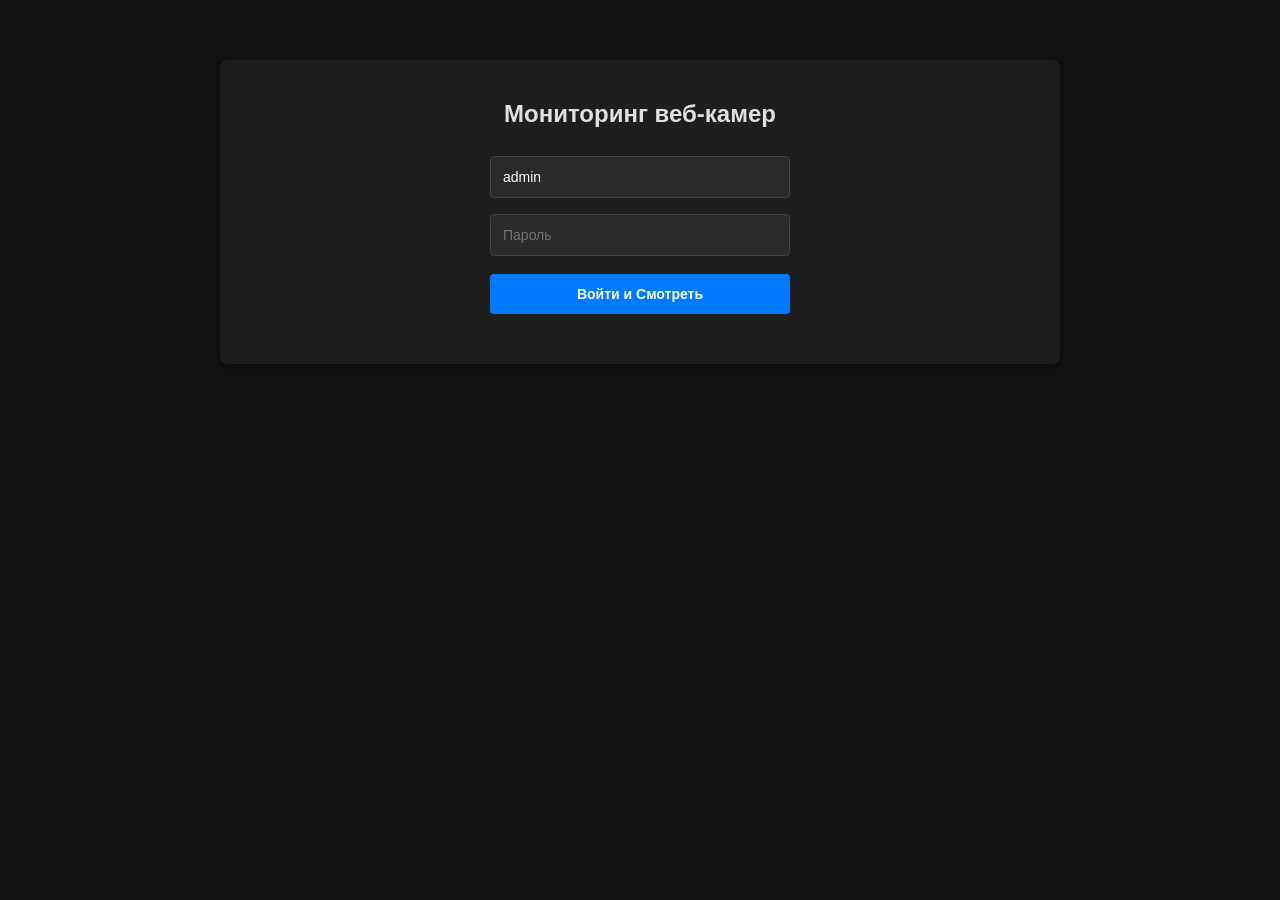
==== internal/delivery/embed/index.html @ e8e4bb1c "refactor: проект передалан полностью" ====
<!DOCTYPE html>
<html lang="ru">
<head>
    <meta charset="UTF-8">
    <meta name="viewport" content="width=device-width, initial-scale=1.0">
    <title>Sanek Видеостример</title>
    <style>
        body { font-family: -apple-system, BlinkMacSystemFont, "Segoe UI", Roboto, sans-serif; background: #121212; color: #e0e0e0; text-align: center; padding: 20px; margin: 0; }
        .container { max-width: 800px; margin: 40px auto; padding: 20px; background: #1e1e1e; border-radius: 8px; box-shadow: 0 4px 6px rgba(0,0,0,0.3); }
        input, select { padding: 12px; margin: 8px 0; width: 100%; max-width: 300px; background: #2a2a2a; color: #fff; border: 1px solid #444; border-radius: 4px; box-sizing: border-box; font-size: 14px; }
        select { cursor: pointer; }
        button { padding: 12px 24px; background: #007bff; color: white; border: none; border-radius: 4px; cursor: pointer; font-weight: bold; margin-top: 10px; width: 100%; max-width: 300px; font-size: 14px; }
        button:hover { background: #0056b3; }
        #streamWrapper { display: none; margin-top: 20px; }
        #streamView { max-width: 100%; border: 2px solid #333; border-radius: 4px; background: #000; display: block; margin: 15px auto 0 auto; }
        .error-msg { color: #ff6b6b; margin-top: 10px; font-size: 14px; min-height: 20px; }
        .controls { margin-bottom: 15px; }
    </style>
</head>
<body>
    <div class="container">
        <h2>Мониторинг веб-камер</h2>
        
        <!-- Форма авторизации -->
        <div id="loginForm">
            <input type="text" id="username" placeholder="Логин" value="admin"><br>
            <input type="password" id="password" placeholder="Пароль"><br>
            <button onclick="login()">Войти и Смотреть</button>
        </div>

        <!-- Контейнер плеера и управления камерами -->
        <div id="streamWrapper">
            <div class="controls">
                <label for="cameraSelect">Выберите камеру: </label>
                <select id="cameraSelect" onchange="switchCamera(this.value)"></select>
            </div>
            <img id="streamView" src="" alt="Видеопоток">
        </div>

        <div id="error" class="error-msg"></div>
    </div>

    <script>
        let token = "";

        async function login() {
            const u = document.getElementById('username').value;
            const p = document.getElementById('password').value;
            const errDiv = document.getElementById('error');
            errDiv.innerText = '';

            try {
                const res = await fetch('/api/login', {
                    method: 'POST',
                    headers: { 'Content-Type': 'application/json' },
                    body: JSON.stringify({ username: u, password: p })
                });
                
                const data = await res.json();
                
                if (res.status === 200) {
                    token = data.token;
                    document.getElementById('loginForm').style.display = 'none';
                    document.getElementById('streamWrapper').style.display = 'block';
                    
                    // Загружаем список камер и запускаем стандартный стрим
                    await loadCameras();
                    startStream();
                } else {
                    errDiv.innerText = data.error || 'Ошибка авторизации';
                }
            } catch (e) {
                errDiv.innerText = 'Не удалось связаться с сервером';
            }
        }

        async function loadCameras() {
            const errDiv = document.getElementById('error');
            try {
                const res = await fetch('/api/cameras', {
                    headers: { 'Authorization': `Bearer ${token}` }
                });
                
                if (res.status === 200) {
                    const cameras = await res.json();
                    const select = document.getElementById('cameraSelect');
                    select.innerHTML = '';
                    
                    if(cameras && cameras.length > 0) {
                        cameras.forEach(cam => {
                            const opt = document.createElement('option');
                            opt.value = cam.id;
                            opt.textContent = cam.name;
                            select.appendChild(opt);
                        });
                    } else {
                        const opt = document.createElement('option');
                        opt.textContent = "Камеры не найдены";
                        select.appendChild(opt);
                    }
                }
            } catch (e) {
                errDiv.innerText = 'Не удалось загрузить список камер';
            }
        }

        async function switchCamera(cameraId) {
            const errDiv = document.getElementById('error');
            errDiv.innerText = '';
            
            try {
                const res = await fetch('/api/cameras/switch', {
                    method: 'POST',
                    headers: { 
                        'Content-Type': 'application/json',
                        'Authorization': `Bearer ${token}`
                    },
                    body: JSON.stringify({ camera_id: cameraId })
                });

                const data = await res.json();

                if (res.status === 200) {
                    // Перезапускаем поток для обновления сессии MJPEG
                    startStream();
                } else {
                    errDiv.innerText = data.error || 'Не удалось переключить камеру';
                }
            } catch (e) {
                errDiv.innerText = 'Ошибка сети при переключении камеры';
            }
        }

        function startStream() {
            const img = document.getElementById('streamView');
            // Добавляем кэш-бастер (timestamp), чтобы браузер гарантированно обновил соединение
            img.src = `/api/stream?token=${token}&_cb=${Date.now()}`;
        }
    </script>
</body>
</html>
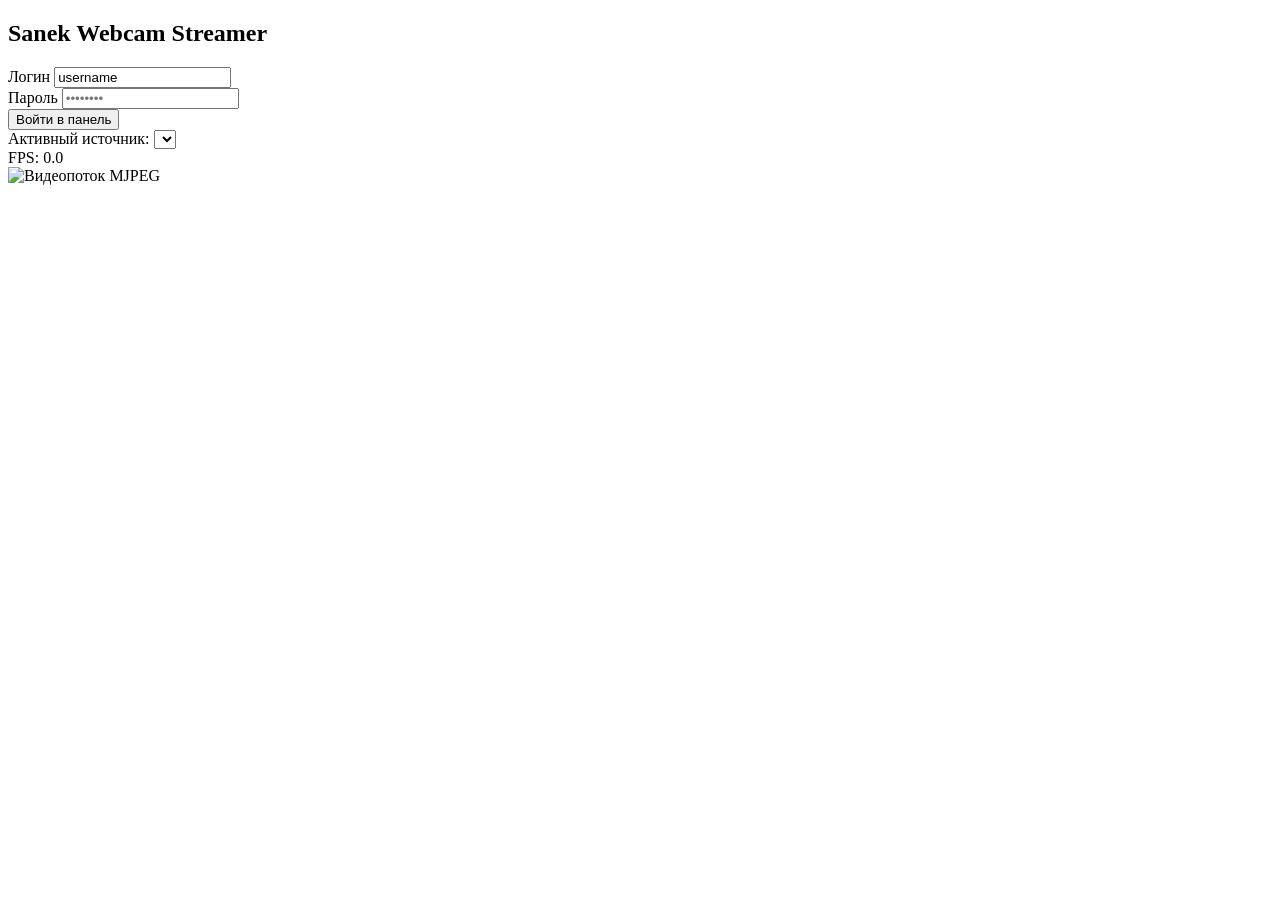
==== commit f67d7e30: "refactor: обновлен фронтэнд" ====
--- a/internal/delivery/embed/index.html
+++ b/internal/delivery/embed/index.html
@@ -3,38 +3,40 @@
 <head>
     <meta charset="UTF-8">
     <meta name="viewport" content="width=device-width, initial-scale=1.0">
-    <title>Sanek Видеостример</title>
-    <style>
-        body { font-family: -apple-system, BlinkMacSystemFont, "Segoe UI", Roboto, sans-serif; background: #121212; color: #e0e0e0; text-align: center; padding: 20px; margin: 0; }
-        .container { max-width: 800px; margin: 40px auto; padding: 20px; background: #1e1e1e; border-radius: 8px; box-shadow: 0 4px 6px rgba(0,0,0,0.3); }
-        input, select { padding: 12px; margin: 8px 0; width: 100%; max-width: 300px; background: #2a2a2a; color: #fff; border: 1px solid #444; border-radius: 4px; box-sizing: border-box; font-size: 14px; }
-        select { cursor: pointer; }
-        button { padding: 12px 24px; background: #007bff; color: white; border: none; border-radius: 4px; cursor: pointer; font-weight: bold; margin-top: 10px; width: 100%; max-width: 300px; font-size: 14px; }
-        button:hover { background: #0056b3; }
-        #streamWrapper { display: none; margin-top: 20px; }
-        #streamView { max-width: 100%; border: 2px solid #333; border-radius: 4px; background: #000; display: block; margin: 15px auto 0 auto; }
-        .error-msg { color: #ff6b6b; margin-top: 10px; font-size: 14px; min-height: 20px; }
-        .controls { margin-bottom: 15px; }
-    </style>
+    <title>Sanek Webcam Streamer</title>
+    <!-- Подключаем внешний CSS файл, который Go будет раздавать из embed FS -->
+    <link rel="stylesheet" href="/style.css">
 </head>
 <body>
     <div class="container">
-        <h2>Мониторинг веб-камер</h2>
+        <h2>Sanek Webcam Streamer</h2>
         
         <!-- Форма авторизации -->
         <div id="loginForm">
-            <input type="text" id="username" placeholder="Логин" value="admin"><br>
-            <input type="password" id="password" placeholder="Пароль"><br>
-            <button onclick="login()">Войти и Смотреть</button>
+            <div class="form-group">
+                <label for="username">Логин</label>
+                <input type="text" id="username" value="username">
+            </div>
+            <div class="form-group">
+                <label for="password">Пароль</label>
+                <input type="password" id="password" placeholder="••••••••">
+            </div>
+            <button onclick="login()">Войти в панель</button>
         </div>
 
-        <!-- Контейнер плеера и управления камерами -->
+        <!-- Панель управления и плеер -->
         <div id="streamWrapper">
             <div class="controls">
-                <label for="cameraSelect">Выберите камеру: </label>
+                <label for="cameraSelect">Активный источник:</label>
                 <select id="cameraSelect" onchange="switchCamera(this.value)"></select>
             </div>
-            <img id="streamView" src="" alt="Видеопоток">
+            
+            <div class="video-container">
+                <div class="fps-badge">
+                    <span class="fps-dot"></span>FPS: <span id="fpsCount">0.0</span>
+                </div>
+                <img id="streamView" src="" alt="Видеопоток MJPEG">
+            </div>
         </div>
 
         <div id="error" class="error-msg"></div>
@@ -42,6 +44,9 @@
 
     <script>
         let token = "";
+        let lastFrameTime = performance.now();
+        let frameCount = 0;
+        let fpsIntervalId = null;
 
         async function login() {
             const u = document.getElementById('username').value;
@@ -63,9 +68,9 @@
                     document.getElementById('loginForm').style.display = 'none';
                     document.getElementById('streamWrapper').style.display = 'block';
                     
-                    // Загружаем список камер и запускаем стандартный стрим
                     await loadCameras();
                     startStream();
+                    initFPSCounter();
                 } else {
                     errDiv.innerText = data.error || 'Ошибка авторизации';
                 }
@@ -121,7 +126,6 @@
                 const data = await res.json();
 
                 if (res.status === 200) {
-                    // Перезапускаем поток для обновления сессии MJPEG
                     startStream();
                 } else {
                     errDiv.innerText = data.error || 'Не удалось переключить камеру';
@@ -133,8 +137,32 @@
 
         function startStream() {
             const img = document.getElementById('streamView');
-            // Добавляем кэш-бастер (timestamp), чтобы браузер гарантированно обновил соединение
             img.src = `/api/stream?token=${token}&_cb=${Date.now()}`;
+            frameCount = 0;
+            lastFrameTime = performance.now();
+        }
+
+        function initFPSCounter() {
+            const img = document.getElementById('streamView');
+            const fpsCount = document.getElementById('fpsCount');
+
+            img.addEventListener('load', () => {
+                frameCount++;
+            });
+
+            if (fpsIntervalId) clearInterval(fpsIntervalId);
+            fpsIntervalId = setInterval(() => {
+                const now = performance.now();
+                const duration = (now - lastFrameTime) / 1000;
+                
+                if (duration > 0) {
+                    const currentFPS = (frameCount / duration).toFixed(1);
+                    fpsCount.innerText = currentFPS;
+                }
+                
+                frameCount = 0;
+                lastFrameTime = now;
+            }, 1000);
         }
     </script>
 </body>
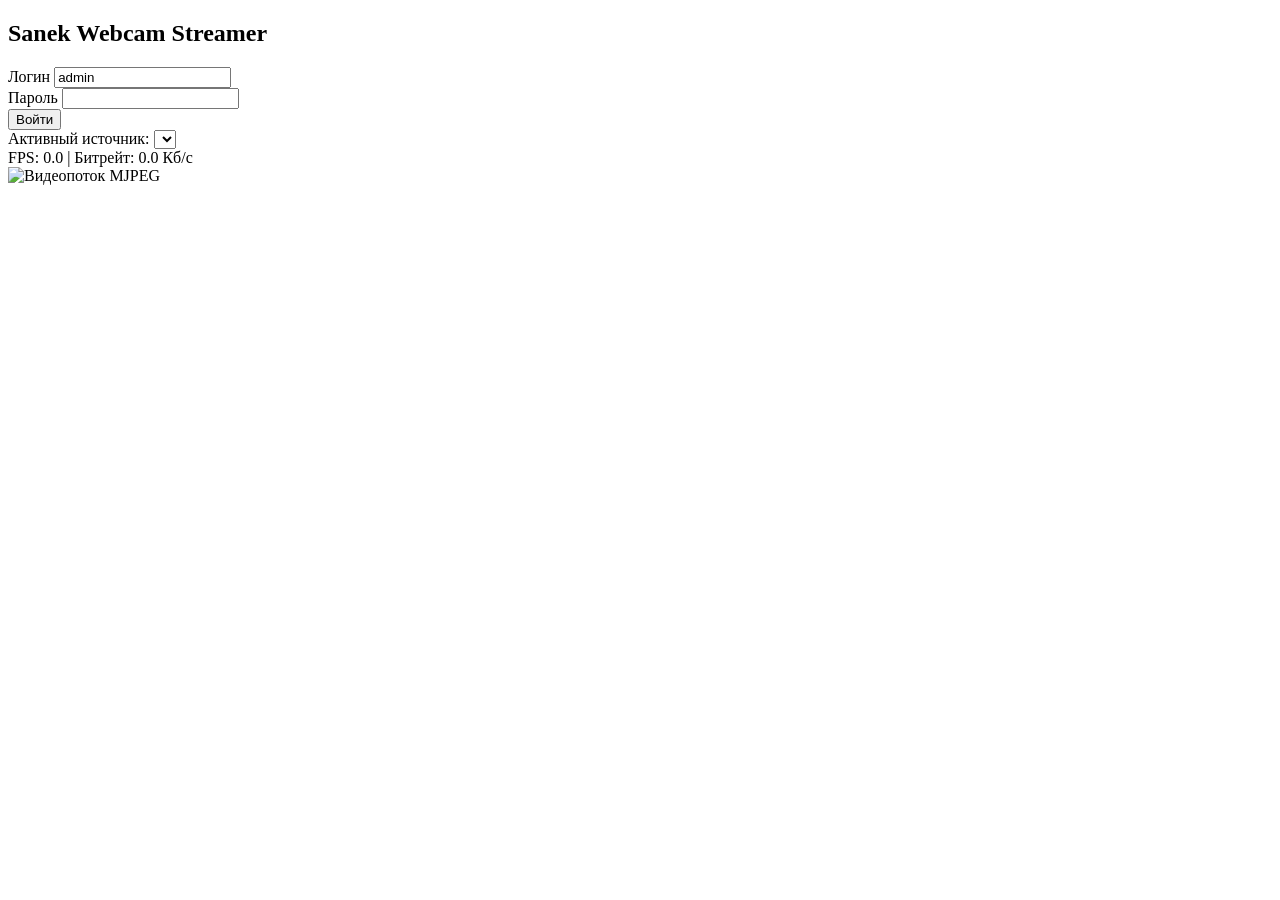
==== commit 5a1ef370: "feat: обновлен фронтэнд" ====
--- a/internal/delivery/embed/index.html
+++ b/internal/delivery/embed/index.html
@@ -1,5 +1,6 @@
 <!DOCTYPE html>
 <html lang="ru">
+
 <head>
     <meta charset="UTF-8">
     <meta name="viewport" content="width=device-width, initial-scale=1.0">
@@ -7,21 +8,22 @@
     <!-- Подключаем внешний CSS файл, который Go будет раздавать из embed FS -->
     <link rel="stylesheet" href="/style.css">
 </head>
+
 <body>
     <div class="container">
         <h2>Sanek Webcam Streamer</h2>
-        
+
         <!-- Форма авторизации -->
         <div id="loginForm">
             <div class="form-group">
                 <label for="username">Логин</label>
-                <input type="text" id="username" value="username">
+                <input type="text" id="username" value="admin">
             </div>
             <div class="form-group">
                 <label for="password">Пароль</label>
-                <input type="password" id="password" placeholder="••••••••">
-            </div>
-            <button onclick="login()">Войти в панель</button>
+                <input type="password" id="password" placeholder="">
+            </div>
+            <button onclick="login()">Войти</button>
         </div>
 
         <!-- Панель управления и плеер -->
@@ -30,10 +32,13 @@
                 <label for="cameraSelect">Активный источник:</label>
                 <select id="cameraSelect" onchange="switchCamera(this.value)"></select>
             </div>
-            
+
             <div class="video-container">
+                <!-- Панель бейджей расширена под вывод битрейта -->
                 <div class="fps-badge">
-                    <span class="fps-dot"></span>FPS: <span id="fpsCount">0.0</span>
+                    <span class="fps-dot"></span>
+                    FPS: <span id="fpsCount">0.0</span> |
+                    <span id="bitrateCount">Битрейт: 0.0 Кб/с</span>
                 </div>
                 <img id="streamView" src="" alt="Видеопоток MJPEG">
             </div>
@@ -46,7 +51,9 @@
         let token = "";
         let lastFrameTime = performance.now();
         let frameCount = 0;
+        let byteCount = 0; // Глобальный счетчик байт для замера битрейта
         let fpsIntervalId = null;
+        let streamAbortController = null; // Контроллер для прерывания fetch при смене камер
 
         async function login() {
             const u = document.getElementById('username').value;
@@ -60,17 +67,17 @@
                     headers: { 'Content-Type': 'application/json' },
                     body: JSON.stringify({ username: u, password: p })
                 });
-                
+
                 const data = await res.json();
-                
+
                 if (res.status === 200) {
                     token = data.token;
                     document.getElementById('loginForm').style.display = 'none';
                     document.getElementById('streamWrapper').style.display = 'block';
-                    
+
                     await loadCameras();
                     startStream();
-                    initFPSCounter();
+                    initStatsMonitor(); // Запуск единого монитора статистики
                 } else {
                     errDiv.innerText = data.error || 'Ошибка авторизации';
                 }
@@ -85,13 +92,13 @@
                 const res = await fetch('/api/cameras', {
                     headers: { 'Authorization': `Bearer ${token}` }
                 });
-                
+
                 if (res.status === 200) {
                     const cameras = await res.json();
                     const select = document.getElementById('cameraSelect');
                     select.innerHTML = '';
-                    
-                    if(cameras && cameras.length > 0) {
+
+                    if (cameras && cameras.length > 0) {
                         cameras.forEach(cam => {
                             const opt = document.createElement('option');
                             opt.value = cam.id;
@@ -112,11 +119,11 @@
         async function switchCamera(cameraId) {
             const errDiv = document.getElementById('error');
             errDiv.innerText = '';
-            
+
             try {
                 const res = await fetch('/api/cameras/switch', {
                     method: 'POST',
-                    headers: { 
+                    headers: {
                         'Content-Type': 'application/json',
                         'Authorization': `Bearer ${token}`
                     },
@@ -135,35 +142,110 @@
             }
         }
 
-        function startStream() {
+        // Функция осуществляет потоковое чтение чанков MJPEG и нарезку JPEG кадров в памяти
+        async function startStream() {
+            // Если была активна старая трансляция, принудительно обрываем её сетевое подключение
+            if (streamAbortController) {
+                streamAbortController.abort();
+            }
+            streamAbortController = new AbortController();
+
             const img = document.getElementById('streamView');
-            img.src = `/api/stream?token=${token}&_cb=${Date.now()}`;
             frameCount = 0;
+            byteCount = 0;
             lastFrameTime = performance.now();
-        }
-
-        function initFPSCounter() {
-            const img = document.getElementById('streamView');
+
+            const streamUrl = `/api/stream?token=${token}&_cb=${Date.now()}`;
+
+            try {
+                const response = await fetch(streamUrl, { signal: streamAbortController.signal });
+                const reader = response.body.getReader();
+                let buffer = new Uint8Array(0);
+
+                while (true) {
+                    const { done, value } = await reader.read();
+                    if (done) break;
+
+                    // Аккумулируем вес входящего сетевого пакета
+                    byteCount += value.length;
+
+                    // Объединяем накопленный остаток буфера с новыми данными из сети
+                    const tmp = new Uint8Array(buffer.length + value.length);
+                    tmp.set(buffer);
+                    tmp.set(value, buffer.length);
+                    buffer = tmp;
+
+                    // Ищем границы валидного JPEG кадра: Начало (0xFF 0xD8) и Конец (0xFF 0xD9)
+                    let startIdx = -1;
+                    for (let i = 0; i < buffer.length - 1; i++) {
+                        if (buffer[i] === 0xFF && buffer[i + 1] === 0xD8) {
+                            startIdx = i;
+                            break;
+                        }
+                    }
+
+                    if (startIdx !== -1) {
+                        let endIdx = -1;
+                        for (let i = startIdx; i < buffer.length - 1; i++) {
+                            if (buffer[i] === 0xFF && buffer[i + 1] === 0xD9) {
+                                endIdx = i + 2; // Берем маркер полностью
+                                break;
+                            }
+                        }
+
+                        // Если маркеры совпали — вырезаем JPEG и скармливаем тегу <img>
+                        if (endIdx !== -1) {
+                            const rawJpeg = buffer.subarray(startIdx, endIdx);
+                            const blob = new Blob([rawJpeg], { type: 'image/jpeg' });
+
+                            const oldUrl = img.src;
+                            img.src = URL.createObjectURL(blob);
+
+                            // Очищаем кэш Blob в браузере для предотвращения утечки ОЗУ
+                            if (oldUrl && oldUrl.startsWith('blob:')) {
+                                URL.revokeObjectURL(oldUrl);
+                            }
+
+                            frameCount++;
+                            // Отрезаем обработанный хвост буфера
+                            buffer = buffer.subarray(endIdx);
+                        }
+                    }
+                }
+            } catch (e) {
+                if (e.name !== 'AbortError') {
+                    console.error('Ошибка MJPEG стримера:', e);
+                }
+            }
+        }
+
+        // Единый таймер мониторинга сетевых ресурсов и гладкости кадров
+        function initStatsMonitor() {
             const fpsCount = document.getElementById('fpsCount');
-
-            img.addEventListener('load', () => {
-                frameCount++;
-            });
+            const bitrateCount = document.getElementById('bitrateCount');
 
             if (fpsIntervalId) clearInterval(fpsIntervalId);
+
             fpsIntervalId = setInterval(() => {
                 const now = performance.now();
                 const duration = (now - lastFrameTime) / 1000;
-                
+
                 if (duration > 0) {
+                    // Вычисляем текущий FPS
                     const currentFPS = (frameCount / duration).toFixed(1);
                     fpsCount.innerText = currentFPS;
-                }
-                
+
+                    // Вычисляем битрейт: байты переводим в Килобайты за секунду
+                    const kbs = ((byteCount / 1024) / duration).toFixed(1);
+                    bitrateCount.innerText = `Битрейт: ${kbs} Кб/с`;
+                }
+
                 frameCount = 0;
+                byteCount = 0;
                 lastFrameTime = now;
             }, 1000);
         }
     </script>
 </body>
+
 </html>
